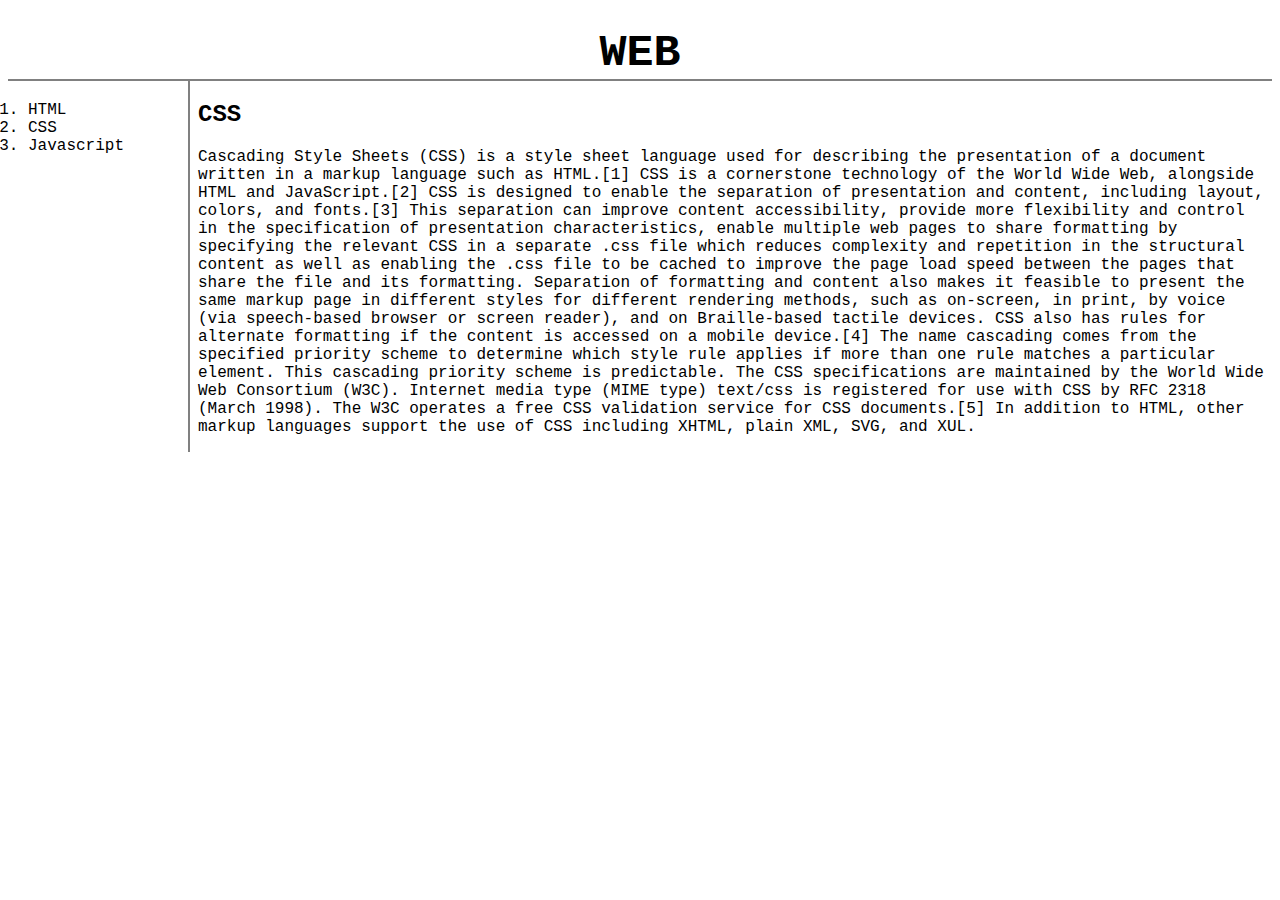
==== 2.html @ e2605eb9 "wrong message" ====
<!doctype html>
<html>

<head>
    <title>WEB1 - CSS</title>
    <meta charset="UTF-8">
    <link rel="stylesheet" href="style.css">
</head>

<body>
    <h1><a href="index.html">WEB</a></h1>
    <div id="grid">
        <ol>
            <li> <a href="1.html">HTML</a></li>
            <li> <a href="2.html">CSS</a></li>
            <li> <a href="3.html">Javascript</a></li>
        </ol>
        <div id="article">
        <h2>CSS</h2>
        <p>
            Cascading Style Sheets (CSS) is a style sheet language used for describing the presentation of a document
            written in
            a markup language such as HTML.[1] CSS is a cornerstone technology of the World Wide Web, alongside HTML and
            JavaScript.[2]
            CSS is designed to enable the separation of presentation and content, including layout, colors, and fonts.[3]
            This
            separation can improve content accessibility, provide more flexibility and control in the specification of
            presentation characteristics, enable multiple web pages to share formatting by specifying the relevant CSS in a
            separate .css file which reduces complexity and repetition in the structural content as well as enabling the
            .css
            file to be cached to improve the page load speed between the pages that share the file and its formatting.
            Separation of formatting and content also makes it feasible to present the same markup page in different styles
            for
            different rendering methods, such as on-screen, in print, by voice (via speech-based browser or screen reader),
            and
            on Braille-based tactile devices. CSS also has rules for alternate formatting if the content is accessed on a
            mobile
            device.[4]
            The name cascading comes from the specified priority scheme to determine which style rule applies if more than
            one
            rule matches a particular element. This cascading priority scheme is predictable.
            The CSS specifications are maintained by the World Wide Web Consortium (W3C). Internet media type (MIME type)
            text/css is registered for use with CSS by RFC 2318 (March 1998). The W3C operates a free CSS validation service
            for
            CSS documents.[5]
            In addition to HTML, other markup languages support the use of CSS including XHTML, plain XML, SVG, and XUL.
        </p>
        </div>
    </div>
</body>

</html>
---- style.css ----
body {
    font-family: 'Courier New', Courier, monospace;
}

#grid ol {
    border-right: 2px solid gray;
    width: 150px;
    margin: 0;
    padding: 20px;
    padding-right : 10px;

}

/*
inline element
*/
a {
    color: black;
    text-decoration: none;
}
a:hover {
    color: blue;
}

/*
block level element
*/
h1 {
    font-size: 45px;
    text-align: center;
    border-bottom: 2px solid gray;
    padding-top: 20px;
    margin: 0;
}
#grid{
    display: grid;
    grid-template-columns: 150px 1fr;
}

#article{
    padding-left:40px;
}

@media(max-width: 800px){
    #grid{
        display: block;
     }

     #grid ol {
         border-right: none;
     }
}
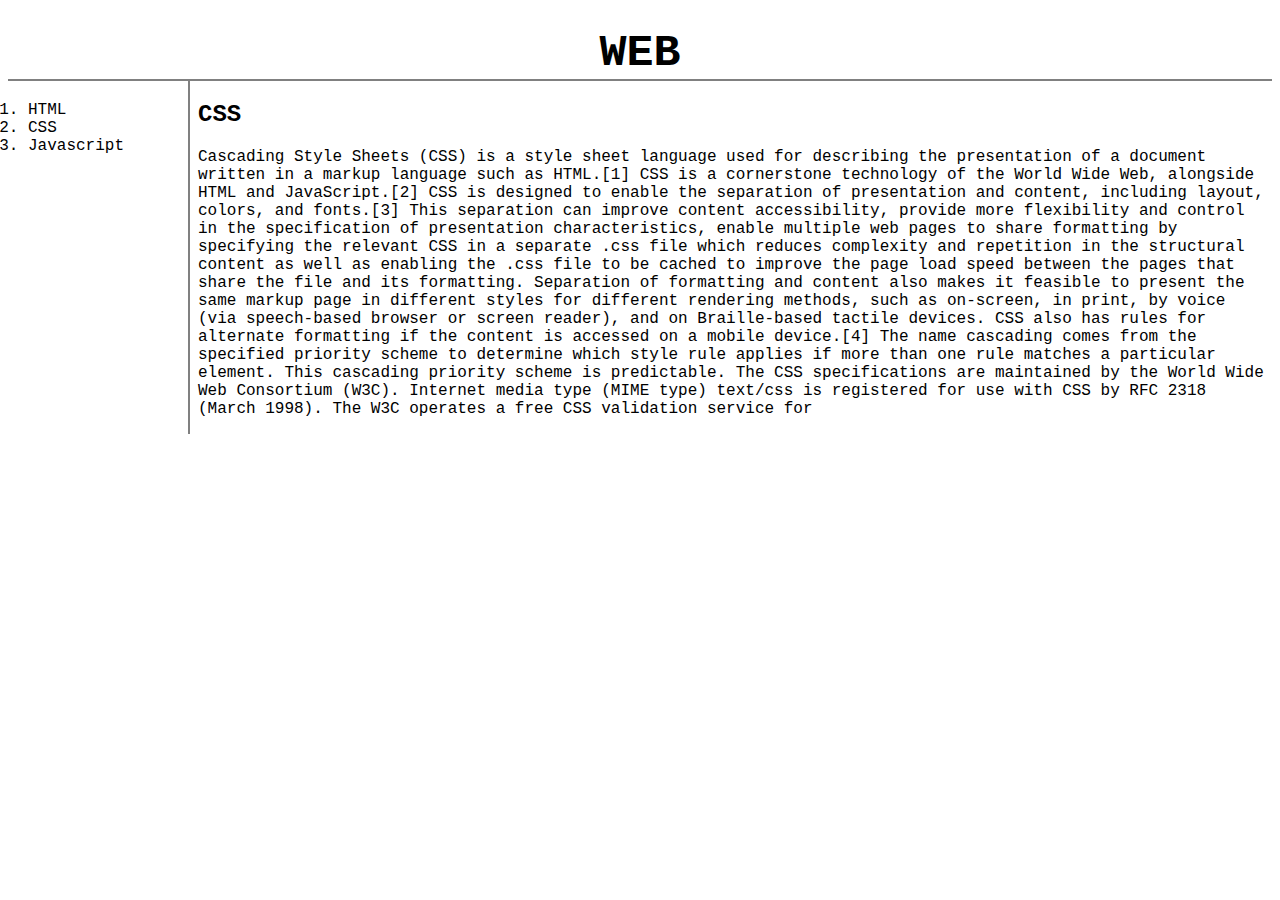
==== commit c6a87d17: "2.html modified" ====
--- a/2.html
+++ b/2.html
@@ -42,8 +42,6 @@
             The CSS specifications are maintained by the World Wide Web Consortium (W3C). Internet media type (MIME type)
             text/css is registered for use with CSS by RFC 2318 (March 1998). The W3C operates a free CSS validation service
             for
-            CSS documents.[5]
-            In addition to HTML, other markup languages support the use of CSS including XHTML, plain XML, SVG, and XUL.
         </p>
         </div>
     </div>
